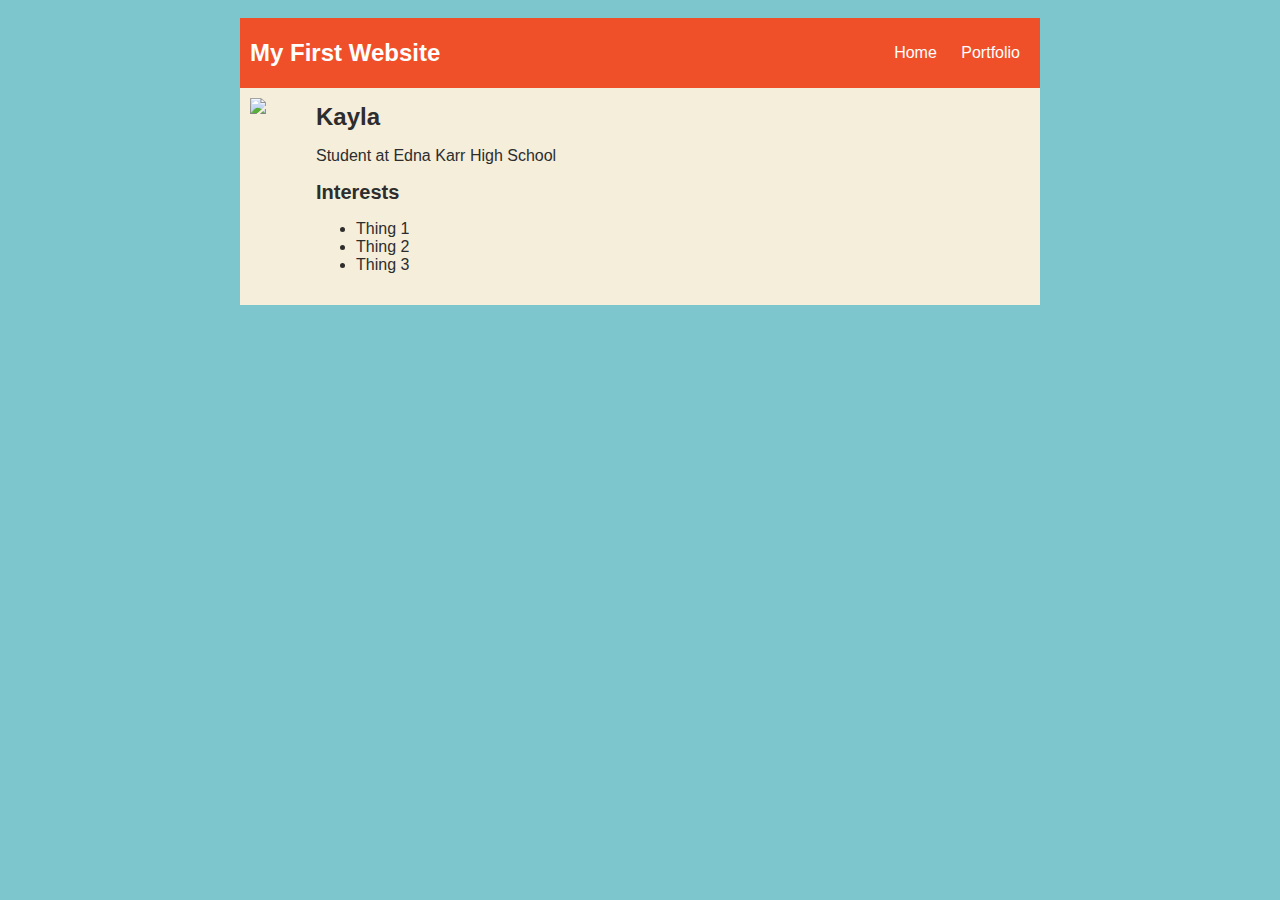
==== index.html @ d8082dd1 "A basic website" ====
<!DOCTYPE html>
<html>
    <head>
        <title>Kayla's Amazing Website</title>
        <style>
            body {
                background: rgb(125, 198, 205);
                color: rgb(45, 45, 45);
                padding: 10px;
                font-family: arial;
            }
            header {
                font-size: 1.5em;
                font-weight: bold;
            }
            #all-contents {
                max-width: 800px;
                margin: auto;
            }
    
            /* navigation menu */
            nav {
                background: rgb(239, 80, 41);
                margin: 0 auto;
                display: flex;
                padding: 10px;
            }
            nav header {
                display: flex;
                align-items: center;
                color: rgb(255, 255, 255);
                flex: 1;
            }
            nav ul {
                list-style-image: none;
            }
            nav li {
                display: inline-block;
                padding: 0 10px;
            }
            nav a {
                text-decoration: none;
                color: #fff;
            }
    
            /* main container area beneath menu */
            main {
                background: rgb(245, 238, 219);
                display: flex;
            }
            .sidebar {
                margin-right: 25px;
                padding: 10px;
            }
            .sidebar img {
                width: 200px;
            }
            .content {
                flex: 1;
                padding: 15px;
            }
            .interests header {
                font-size: 1.25em;
            }
        </style>
    </head>
    
    <body>
        <div id="all-contents"> 
            <nav>
                <header>My First Website</header>
                <ul>
                    <li><a href="index.html">Home</a></li>
                    <li><a href="portfolio.html">Portfolio</a></li>
                </ul>
            </nav>
            
            <main>
                <div class="sidebar">
                    <img src="https://images.fineartamerica.com/images/artworkimages/medium/1/spades-pink-magnolias-spadecaller.jpg"></img>
                </div>
    
                <div class="content">
                    <header>Kayla</header>
                    <p>Student at Edna Karr High School</p>
                    <section class="interests">
                        <header>Interests</header>
                        <ul>
                            <li>Thing 1</li>
                            <li>Thing 2</li>
                            <li>Thing 3</li>
                        </ul>
                    </section>
                </div>
            </main>
        </div>
    </body>
</html>
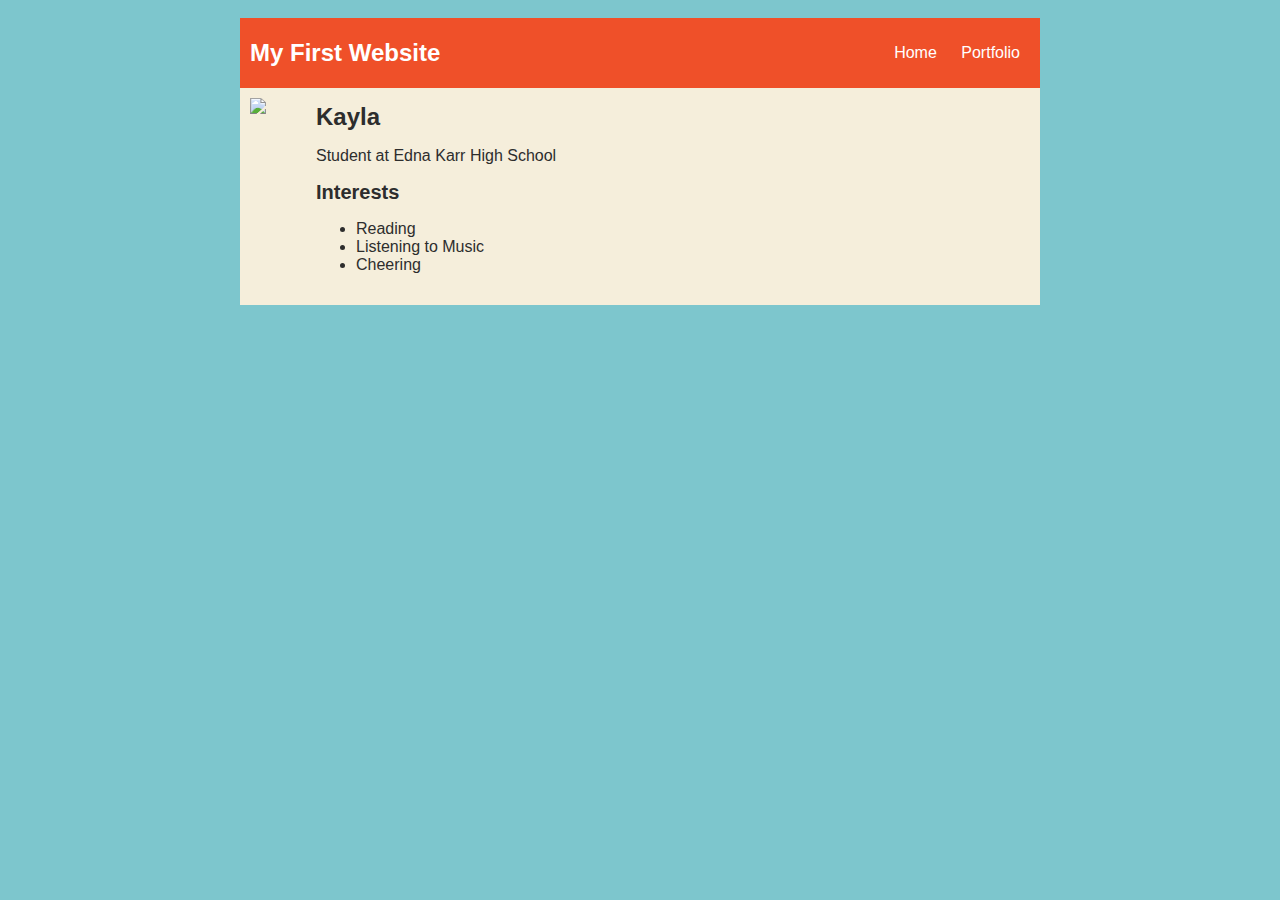
==== commit 0ce16411: "My Finished Website" ====
--- a/index.html
+++ b/index.html
@@ -77,7 +77,7 @@
             
             <main>
                 <div class="sidebar">
-                    <img src="https://images.fineartamerica.com/images/artworkimages/medium/1/spades-pink-magnolias-spadecaller.jpg"></img>
+                    <img src="https://images.fineartamerica.com/images/artworkimages/medium/1/spades-pink-magnolias-spadecaller.jpg">
                 </div>
     
                 <div class="content">
@@ -86,9 +86,9 @@
                     <section class="interests">
                         <header>Interests</header>
                         <ul>
-                            <li>Thing 1</li>
-                            <li>Thing 2</li>
-                            <li>Thing 3</li>
+                            <li>Reading</li>
+                            <li>Listening to Music</li>
+                            <li>Cheering</li>
                         </ul>
                     </section>
                 </div>
